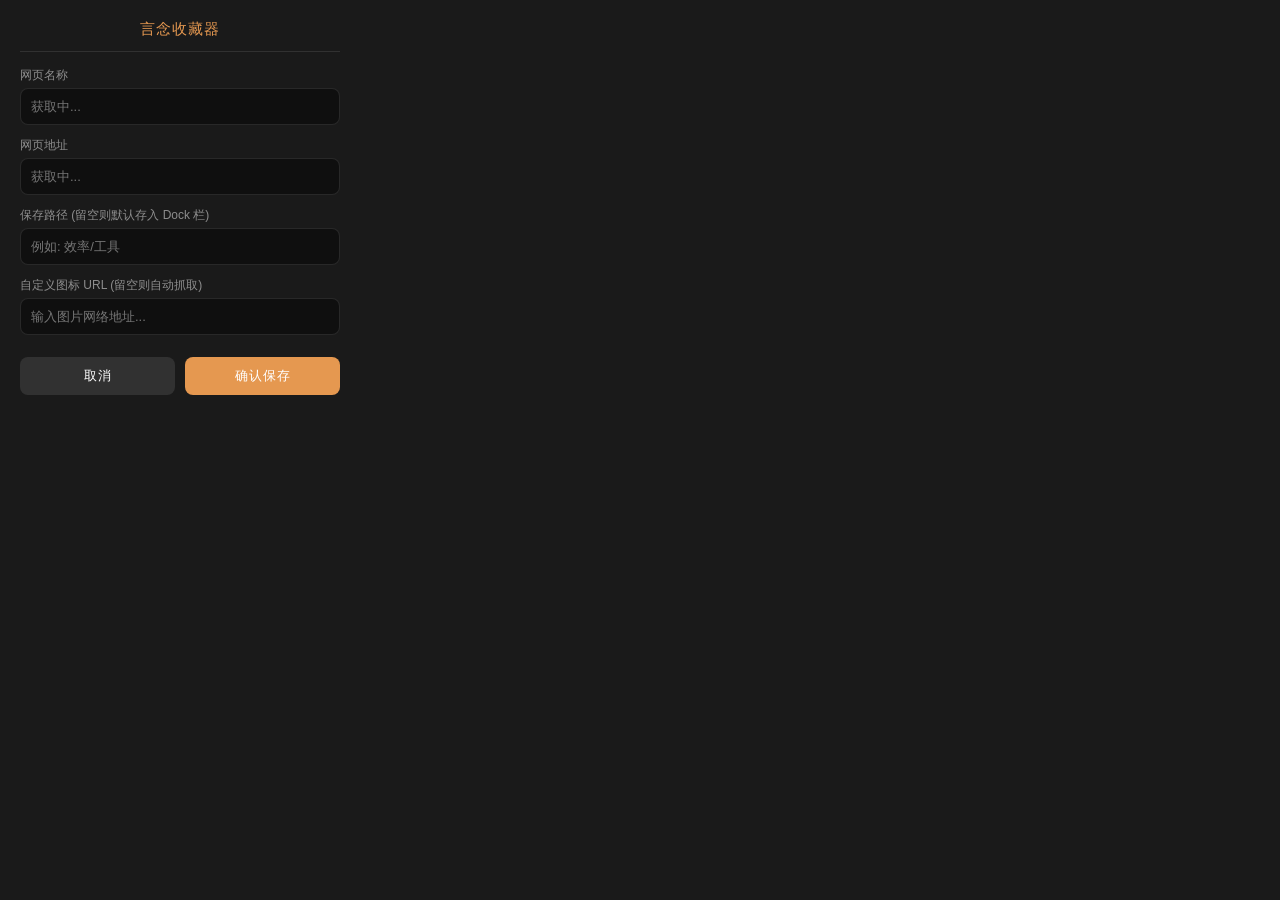
==== popup.html @ 0ab01a0e "增加插件，第二代完整版，下一代可能重构，因此先保存这一版本的" ====
<!DOCTYPE html>
<html lang="zh-CN">

<head>
    <meta charset="UTF-8">
    <style>
        body {
            width: 320px;
            padding: 20px;
            margin: 0;
            background: #1a1a1a;
            color: #fff;
            font-family: -apple-system, BlinkMacSystemFont, "PingFang SC", "Microsoft YaHei", sans-serif;
        }

        h3 {
            margin-top: 0;
            color: #E59850;
            font-size: 15px;
            border-bottom: 1px solid rgba(255, 255, 255, 0.1);
            padding-bottom: 12px;
            font-weight: normal;
            letter-spacing: 1px;
            text-align: center;
        }

        .form-group {
            display: flex;
            flex-direction: column;
            gap: 12px;
        }

        label {
            font-size: 12px;
            color: rgba(255, 255, 255, 0.5);
            margin-bottom: -8px;
        }

        input {
            padding: 10px;
            border-radius: 8px;
            border: 1px solid rgba(255, 255, 255, 0.1);
            background: rgba(0, 0, 0, 0.4);
            color: #fff;
            outline: none;
            font-size: 13px;
        }

        input:focus {
            border-color: #E59850;
        }

        .btn-group {
            display: flex;
            gap: 10px;
            margin-top: 10px;
        }

        button {
            flex: 1;
            padding: 10px;
            border-radius: 8px;
            border: none;
            cursor: pointer;
            font-weight: normal;
            font-size: 13px;
            transition: 0.2s;
            letter-spacing: 1px;
        }

        .btn-cancel {
            background: rgba(255, 255, 255, 0.1);
            color: #fff;
        }

        .btn-cancel:hover {
            background: rgba(255, 255, 255, 0.2);
        }

        .btn-save {
            background: #E59850;
            color: #fff;
        }

        .btn-save:hover {
            opacity: 0.9;
        }
    </style>
</head>

<body>
    <h3>言念收藏器</h3>
    <div class="form-group">
        <label>网页名称</label>
        <input type="text" id="bm-name" placeholder="获取中...">

        <label>网页地址</label>
        <input type="text" id="bm-url" placeholder="获取中...">

        <label>保存路径 (留空则默认存入 Dock 栏)</label>
        <input type="text" id="bm-cat" placeholder="例如: 效率/工具">

        <label>自定义图标 URL (留空则自动抓取)</label>
        <input type="text" id="bm-icon" placeholder="输入图片网络地址...">

        <div class="btn-group">
            <button class="btn-cancel" id="btn-cancel">取消</button>
            <button class="btn-save" id="btn-save">确认保存</button>
        </div>
    </div>
    <script src="popup.js"></script>
</body>

</html>
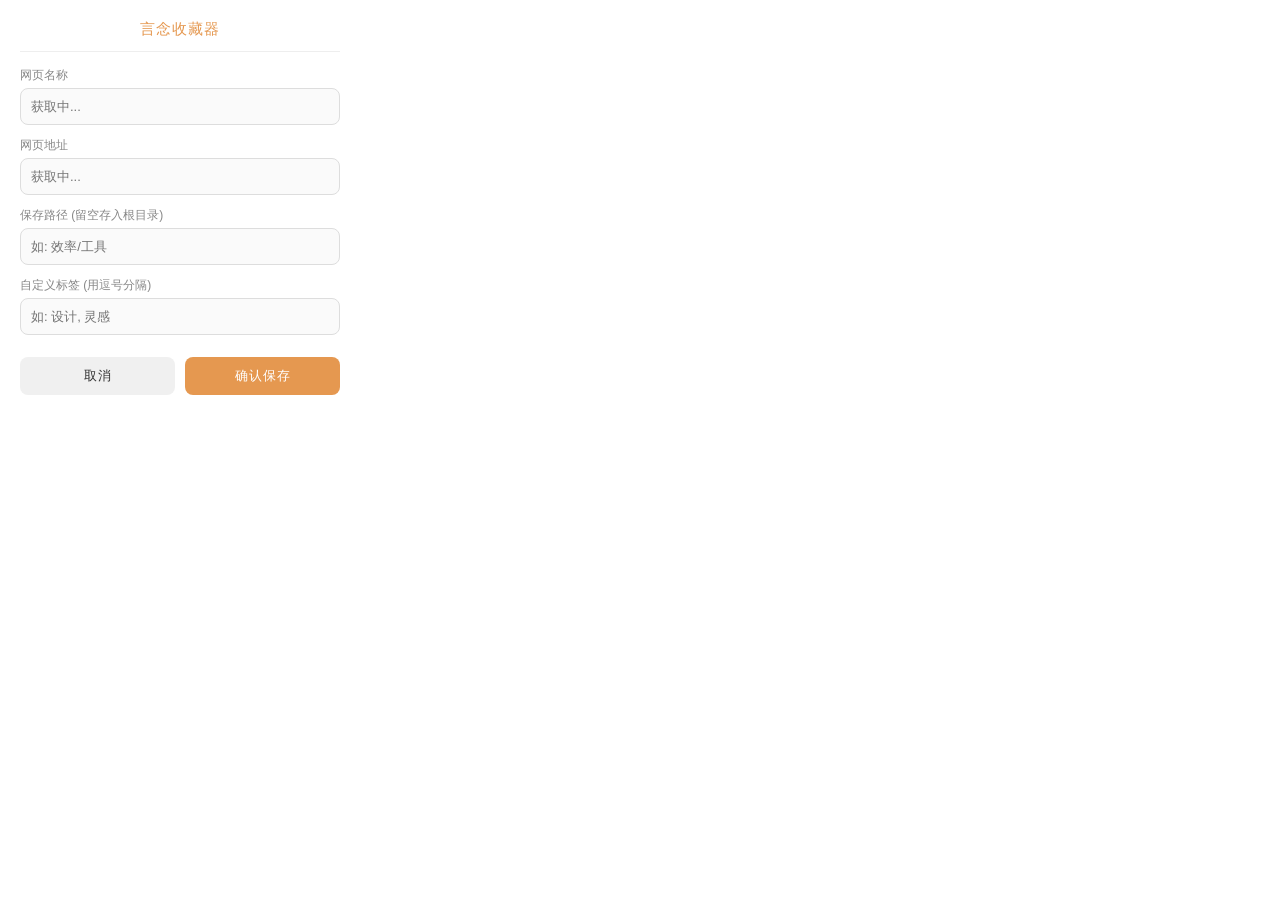
==== commit 33a7e9f5: "第三代，新增了OS系统，便于管理书签" ====
--- a/popup.html
+++ b/popup.html
@@ -8,8 +8,8 @@
             width: 320px;
             padding: 20px;
             margin: 0;
-            background: #1a1a1a;
-            color: #fff;
+            background: #ffffff;
+            color: #333;
             font-family: -apple-system, BlinkMacSystemFont, "PingFang SC", "Microsoft YaHei", sans-serif;
         }
 
@@ -17,7 +17,7 @@
             margin-top: 0;
             color: #E59850;
             font-size: 15px;
-            border-bottom: 1px solid rgba(255, 255, 255, 0.1);
+            border-bottom: 1px solid #eeeeee;
             padding-bottom: 12px;
             font-weight: normal;
             letter-spacing: 1px;
@@ -32,22 +32,24 @@
 
         label {
             font-size: 12px;
-            color: rgba(255, 255, 255, 0.5);
+            color: #888888;
             margin-bottom: -8px;
         }
 
         input {
             padding: 10px;
             border-radius: 8px;
-            border: 1px solid rgba(255, 255, 255, 0.1);
-            background: rgba(0, 0, 0, 0.4);
-            color: #fff;
+            border: 1px solid #dddddd;
+            background: #fafafa;
+            color: #333;
             outline: none;
             font-size: 13px;
+            transition: border-color 0.2s;
         }
 
         input:focus {
             border-color: #E59850;
+            background: #fff;
         }
 
         .btn-group {
@@ -69,12 +71,12 @@
         }
 
         .btn-cancel {
-            background: rgba(255, 255, 255, 0.1);
-            color: #fff;
+            background: #f0f0f0;
+            color: #333;
         }
 
         .btn-cancel:hover {
-            background: rgba(255, 255, 255, 0.2);
+            background: #e4e4e4;
         }
 
         .btn-save {
@@ -93,16 +95,15 @@
     <div class="form-group">
         <label>网页名称</label>
         <input type="text" id="bm-name" placeholder="获取中...">
-
         <label>网页地址</label>
         <input type="text" id="bm-url" placeholder="获取中...">
 
-        <label>保存路径 (留空则默认存入 Dock 栏)</label>
-        <input type="text" id="bm-cat" placeholder="例如: 效率/工具">
+        <label>保存路径 (留空存入根目录)</label>
+        <input type="text" id="bm-cat" list="cat-suggestions" placeholder="如: 效率/工具">
+        <datalist id="cat-suggestions"></datalist>
 
-        <label>自定义图标 URL (留空则自动抓取)</label>
-        <input type="text" id="bm-icon" placeholder="输入图片网络地址...">
-
+        <label>自定义标签 (用逗号分隔)</label>
+        <input type="text" id="bm-tags" placeholder="如: 设计, 灵感">
         <div class="btn-group">
             <button class="btn-cancel" id="btn-cancel">取消</button>
             <button class="btn-save" id="btn-save">确认保存</button>
